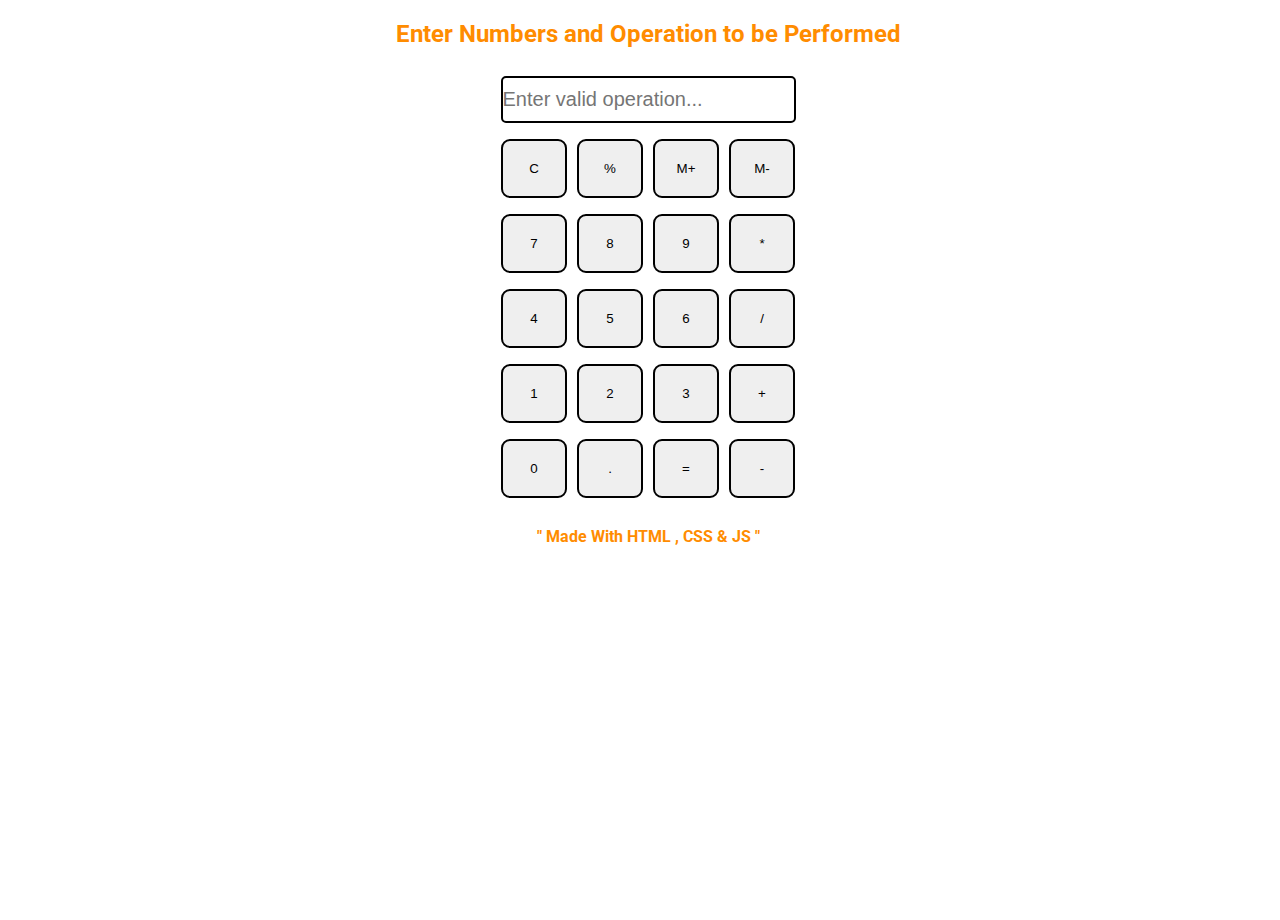
==== Calculator/index.html @ dd28f16e "Calculator Using HTML,CSS & JS" ====
<!DOCTYPE html>
<html>

<head>
    <meta charset="utf-8">
    <meta name="viewport" content="width=device-width">
    <title>Responsive Calculator</title>
    <link href="styles.css" rel="stylesheet" type="text/css" />
    <link href="utils.css" rel="stylesheet" type="text/css" />
</head>

<body>
    <h2 class="text-center">Enter Numbers and Operation to be Performed</h2>
    <div class="container flex flex-col items-center mx-auto m-w-20">
        <div class="row">
            <input class="input" type="text" placeholder="Enter valid operation..." />
        </div>
        <div class="row">
            <button class="button">C</button>
            <button class="button">%</button>
            <button class="button">M+</button>
            <button class="button">M-</button>
        </div>
        <div class="row">
            <button class="button">7</button>
            <button class="button">8</button>
            <button class="button">9</button>
            <button class="button">*</button>
        </div>
        <div class="row">
            <button class="button">4</button>
            <button class="button">5</button>
            <button class="button">6</button>
            <button class="button">/</button>
        </div>
        <div class="row">
            <button class="button">1</button>
            <button class="button">2</button>
            <button class="button">3</button>
            <button class="button">+</button>
        </div>
        <div class="row">
            <button class="button">0</button>
            <button class="button">.</button>
            <button class="button">=</button>
            <button class="button">-</button>
        </div>
    </div>
    <h4 class="text-center">" Made With HTML , CSS & JS "</h4>
    <script src="script.js"></script>
</body>

</html>
---- Calculator/styles.css ----
@import url('https://fonts.googleapis.com/css2?family=Roboto:wght@300&family=Ubuntu:wght@300&display=swap');

html,
body {
    height: 100%;
    width: 100%;
    font-family: 'Roboto', sans-serif;
    background-image: url('https://moewalls.com/wp-content/uploads/2022/06/city-rainy-night-thumb.jpg')
}

h2,
h4 {
    color: darkorange;
}

.button {
    width: 66px;
    padding: 20px;
    margin: 0 3px;
    border: 2px solid black;
    border-radius: 9px;
    cursor: pointer;
}

.row {
    margin: 8px 0;
}

.row input {
    width: 291px;
    font-size: 20px;
    margin: 0;
    padding: 10px 0px;
    border: 2px solid black;
    border-radius: 5px;
}
---- Calculator/utils.css ----
.text-center {
    text-align: center;
}


.mx-auto {
    margin: auto;
}

.flex {
    display: flex;
}

.flex-col {
    flex-direction: column;
}

.items-center {
    align-items: center;
}
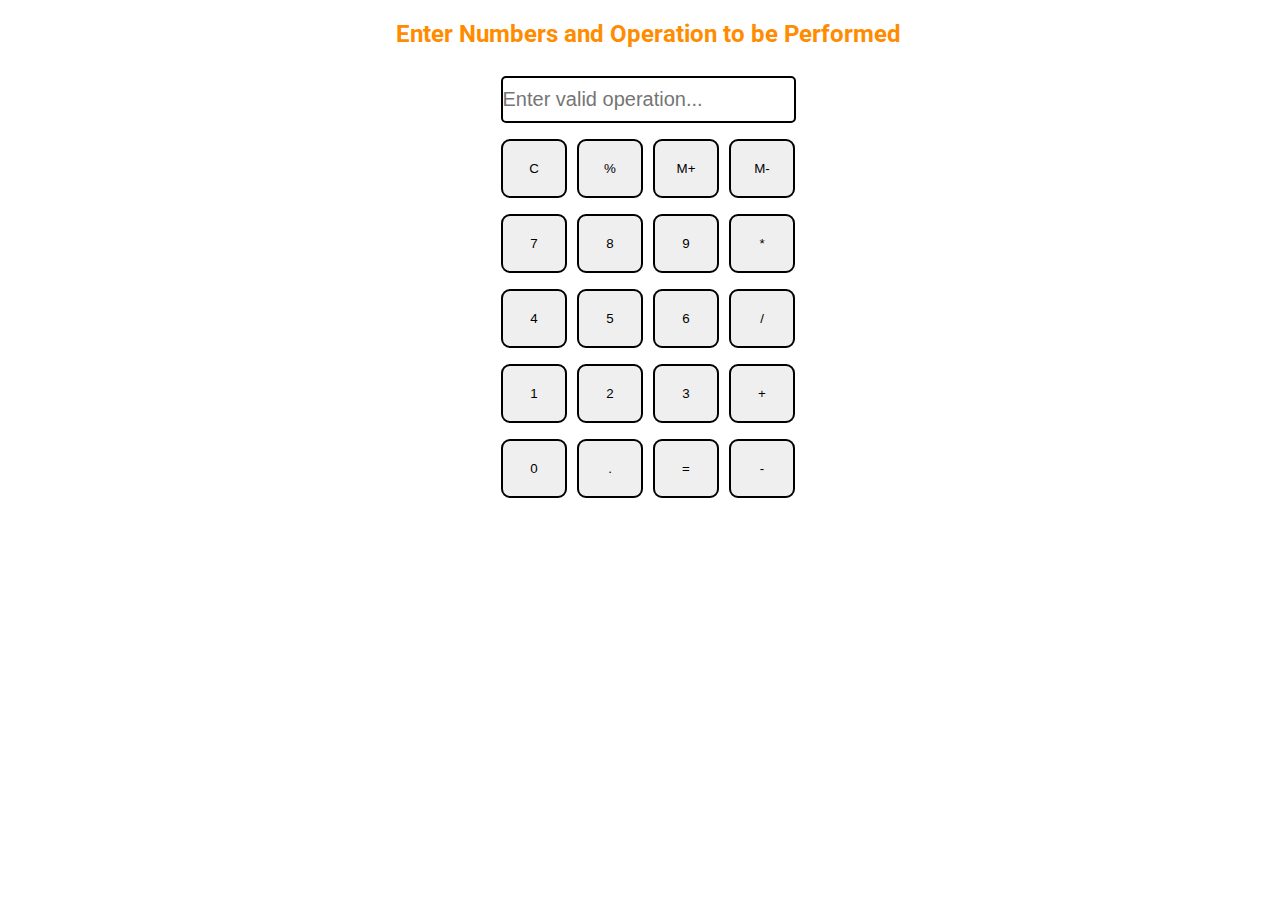
==== commit 8aa42a06: "Responsive Calculator Using HTML,CSS & JS" ====
--- a/Calculator/index.html
+++ b/Calculator/index.html
@@ -46,7 +46,6 @@
             <button class="button">-</button>
         </div>
     </div>
-    <h4 class="text-center">" Made With HTML , CSS & JS "</h4>
     <script src="script.js"></script>
 </body>
 
--- a/Calculator/styles.css
+++ b/Calculator/styles.css
@@ -5,11 +5,10 @@
     height: 100%;
     width: 100%;
     font-family: 'Roboto', sans-serif;
-    background-image: url('https://moewalls.com/wp-content/uploads/2022/06/city-rainy-night-thumb.jpg')
+    background-image: url('https://www.teahub.io/photos/full/155-1557753_light-background-high-definition-wallpaper-light-high-resolution.jpg');
 }
 
-h2,
-h4 {
+h2 {
     color: darkorange;
 }
 
